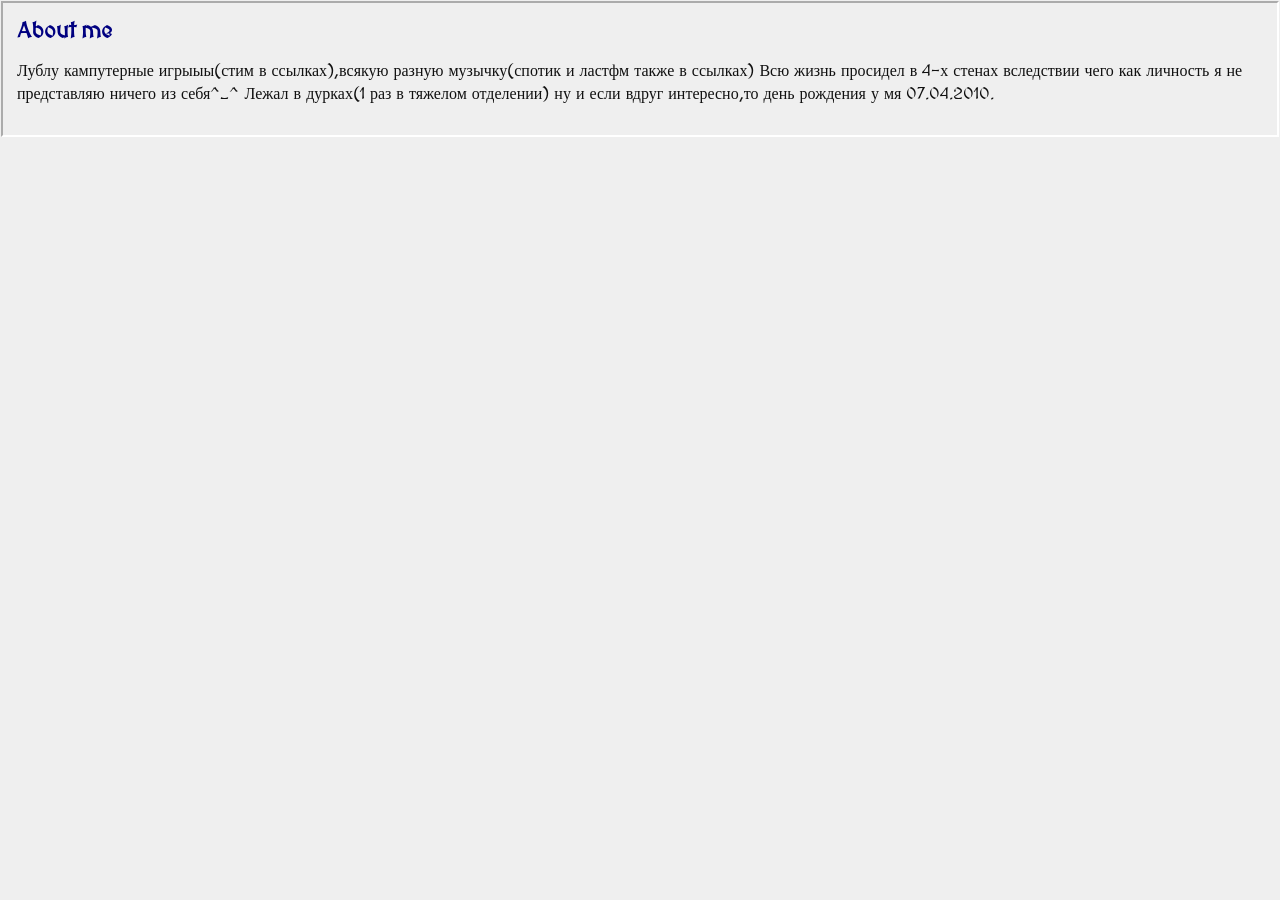
==== about.html @ 53a7b6a4 "Add files via upload" ====
<!doctype html>
<html lang="ru"><head><meta charset="utf-8"><meta name="viewport" content="width=device-width,initial-scale=1">
<title>About</title>
<style>
@import url("https://fonts.googleapis.com/css2?family=MedievalSharp&display=swap");
*{box-sizing:border-box}
html,body{margin:0;min-height:100%;font-family:"MedievalSharp",cursive;color:#111;background:#efefef}
body{padding:0}
.content{padding:1px}
.panel{background:#efefef;border:2px inset #fff;padding:14px;margin:0 0 14px}
h1,h2,h3{color:#000080;margin:0 0 12px}
h2{font-size:22px}
h3{font-size:18px}
p{line-height:1.45}
.hero{display:grid;grid-template-columns:215px 1fr;gap:18px;align-items:center}
.avatar{width:215px;height:215px;object-fit:cover;border:2px solid #808080;box-shadow:1px 1px 0 #fff}
.status{display:inline-block;background:#000080;color:#fff;padding:4px 9px;font-size:12px;margin:6px 0 10px}
.meta{background:#fff;border:2px inset #fff;padding:10px;line-height:1.7}
.grid{display:grid;grid-template-columns:1fr 1fr;gap:14px}
ul{line-height:1.6}
a{color:#000080}
a:hover{color:#ff00ff}
.small{font-size:12px}
@media(max-width:650px){
 html,body{overflow-x:hidden}
 .content{padding:0}
 .panel{padding:10px;margin-bottom:10px}
 h2{font-size:19px}
 h3{font-size:17px}
 .hero,.grid{grid-template-columns:1fr}
 .hero{gap:10px}
 .avatar{width:min(180px,55vw);height:min(180px,55vw);margin:0 auto}
 p,li{font-size:14px;line-height:1.5}
 li{margin-bottom:5px}
 a{word-break:break-word}
 .small{font-size:11px}
}
</style>
</head>
<body><main class="content">
<section class="panel">
  <h2>About me</h2>
  <p>Лублу кампутерные игрыыы(стим в ссылках),всякую разную музычку(спотик и ластфм также в ссылках) Всю жизнь просидел в 4-х стенах вследствии чего как личность я не представляю ничего из себя^_^ Лежал в дурках(1 раз в тяжелом отделении) ну и если вдруг интересно,то день рождения у мя 07.04.2010.</p>
</section>
</main></body></html>
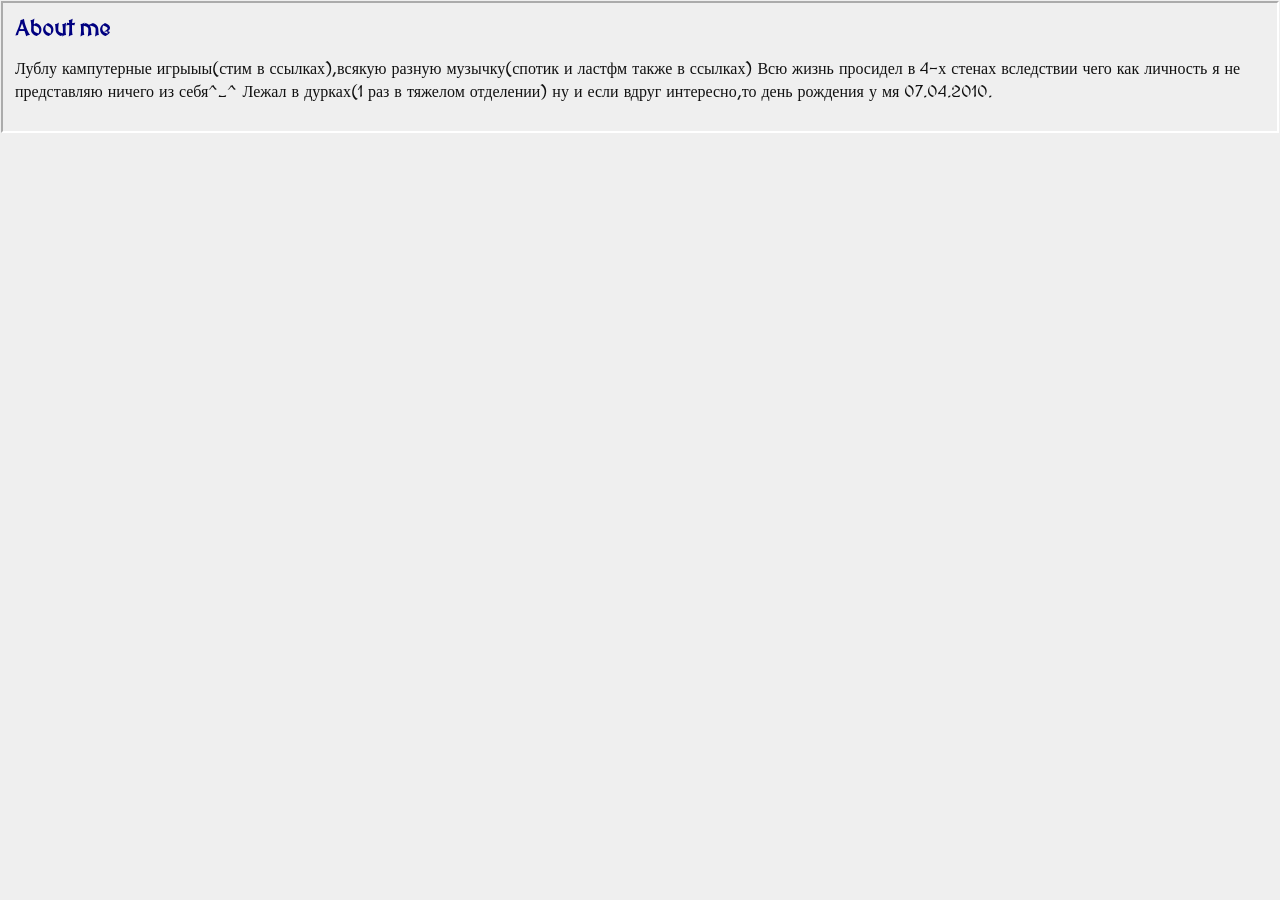
==== commit cc1b2169: "Add files via upload" ====
--- a/about.html
+++ b/about.html
@@ -7,7 +7,7 @@
 html,body{margin:0;min-height:100%;font-family:"MedievalSharp",cursive;color:#111;background:#efefef}
 body{padding:0}
 .content{padding:1px}
-.panel{background:#efefef;border:2px inset #fff;padding:14px;margin:0 0 14px}
+.panel{background:#efefef;border:2px inset #fff;padding:12px;margin:0 0 12px}
 h1,h2,h3{color:#000080;margin:0 0 12px}
 h2{font-size:22px}
 h3{font-size:18px}
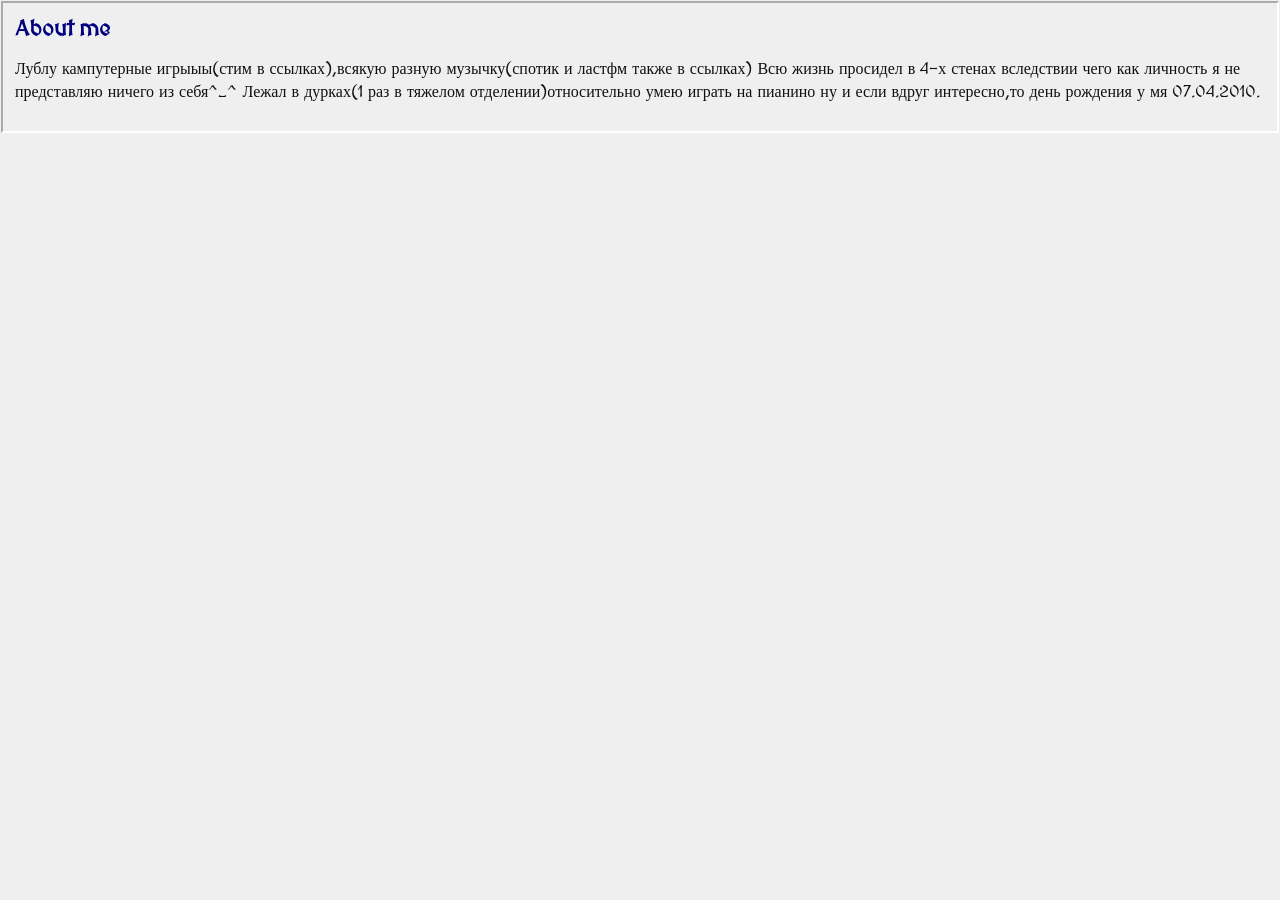
==== commit 122453d3: "Update about.html" ====
--- a/about.html
+++ b/about.html
@@ -40,6 +40,6 @@
 <body><main class="content">
 <section class="panel">
   <h2>About me</h2>
-  <p>Лублу кампутерные игрыыы(стим в ссылках),всякую разную музычку(спотик и ластфм также в ссылках) Всю жизнь просидел в 4-х стенах вследствии чего как личность я не представляю ничего из себя^_^ Лежал в дурках(1 раз в тяжелом отделении) ну и если вдруг интересно,то день рождения у мя 07.04.2010.</p>
+  <p>Лублу кампутерные игрыыы(стим в ссылках),всякую разную музычку(спотик и ластфм также в ссылках) Всю жизнь просидел в 4-х стенах вследствии чего как личность я не представляю ничего из себя^_^ Лежал в дурках(1 раз в тяжелом отделении)относительно умею играть на пианино ну и если вдруг интересно,то день рождения у мя 07.04.2010.</p>
 </section>
 </main></body></html>
